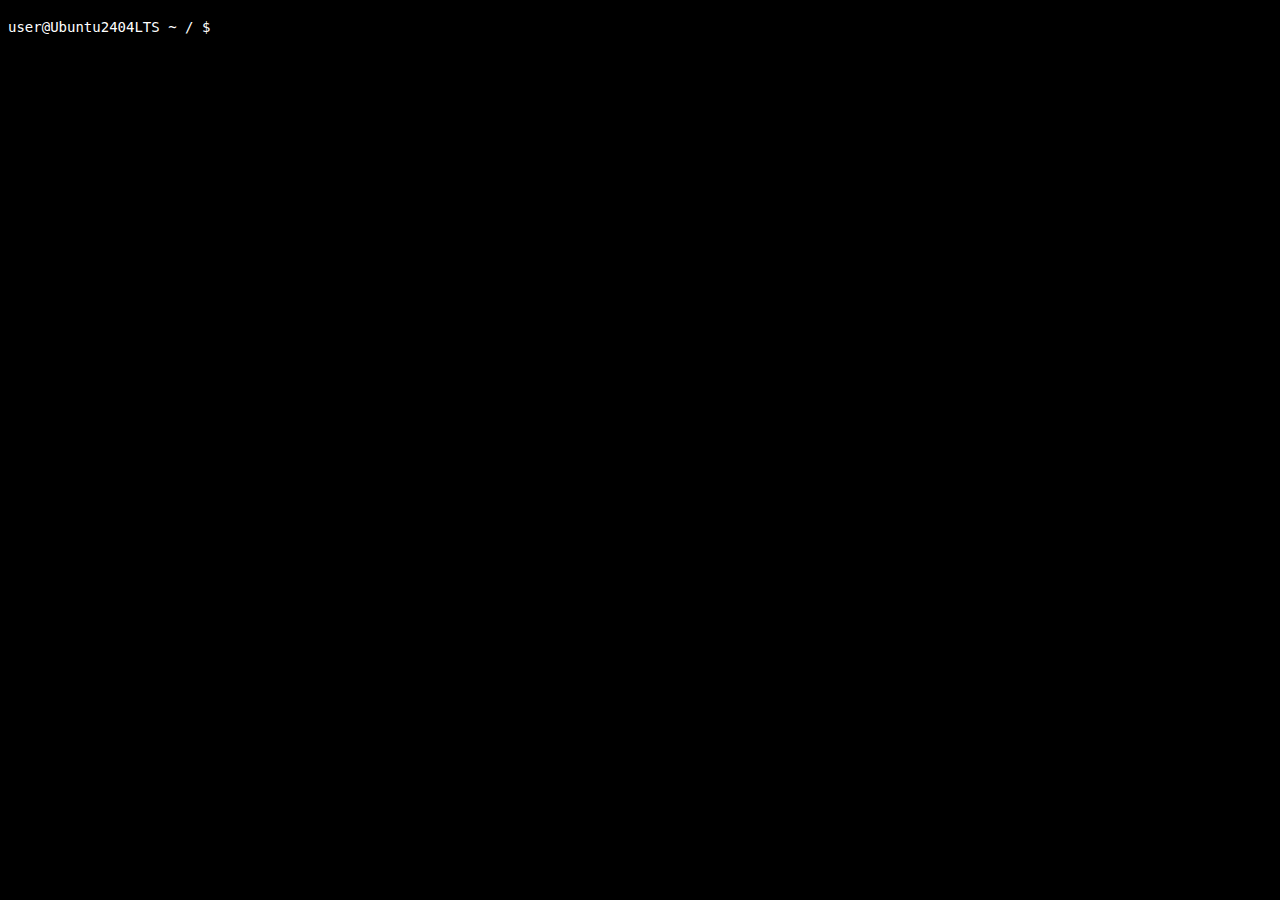
==== index.html @ 9ce607bb "renamed to index.html" ====
<!DOCTYPE html>
<html lang="en">
<head>
    <meta charset="UTF-8">
    <meta name="viewport" content="width=device-width, initial-scale=1.0">
    <title>Terminal</title>
    <link rel="stylesheet" href="/assets/css/terminal.css">
</head>
<body>
    <div id="terminal"></div>
    <div>
        <span><span id="terminal-username">user</span>@<span id="terminal-pcname">pc</span> ~ <span>/</span> $</span>
        <input type="text" id="input" autofocus>
    </div>
    <script src="script.js"></script>
    <script src="/assets/js/terminal.js"></script>
</body>
</html>
---- assets/css/terminal.css ----
:root{
    --terminal-bg: #000000;
    --terminal-color: #ffffff;
    --terminal-font-name: monospace;
    --termina-font-size: 14px;
}

body{
    background-color: var(--terminal-bg);
    color: var(--terminal-color);
    font-family: var(--terminal-font-name);
    font-size: var(--termina-font-size);
}

#input {
    width: 78%;
    background-color: transparent;
    color: var(--terminal-color);
    border: none;
    outline: none;
    font-family: var(--terminal-font-name);
    font-size: var(--termina-font-size);
    margin-top: 10px;
}
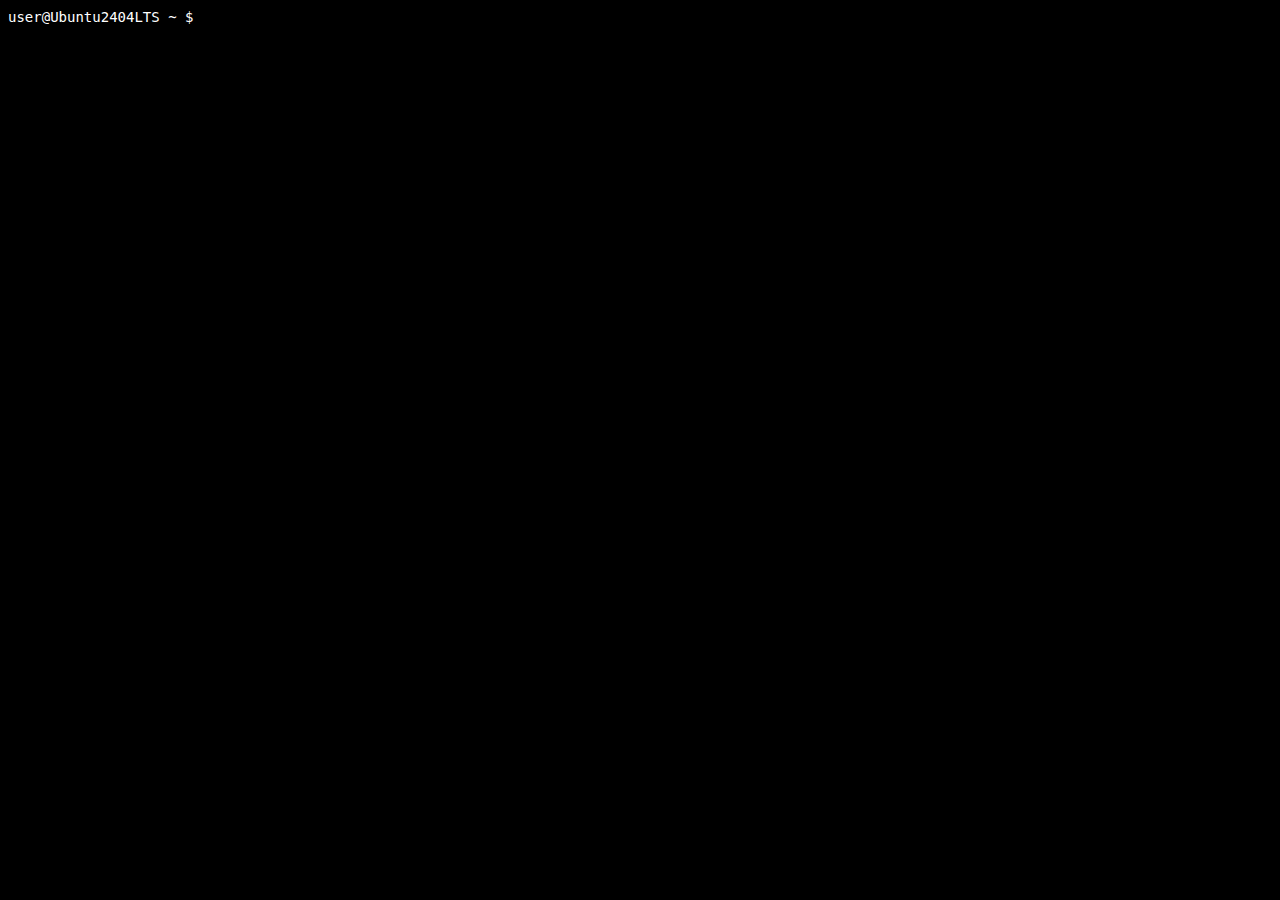
==== commit 7410b6e6: "[PATCH-2] added dir path" ====
--- a/index.html
+++ b/index.html
@@ -9,7 +9,7 @@
 <body>
     <div id="terminal"></div>
     <div>
-        <span><span id="terminal-username">user</span>@<span id="terminal-pcname">pc</span> ~ <span>/</span> $</span>
+        <span><span id="terminal-username">user</span>@<span id="terminal-pcname">pc</span> ~ <span id="terminal-directory-path"></span> $</span>
         <input type="text" id="input" autofocus>
     </div>
     <script src="script.js"></script>
--- a/assets/css/terminal.css
+++ b/assets/css/terminal.css
@@ -12,6 +12,10 @@
     font-size: var(--termina-font-size);
 }
 
+#terminal{
+    line-height: 1.4;
+}
+
 #input {
     width: 78%;
     background-color: transparent;
@@ -20,5 +24,4 @@
     outline: none;
     font-family: var(--terminal-font-name);
     font-size: var(--termina-font-size);
-    margin-top: 10px;
 }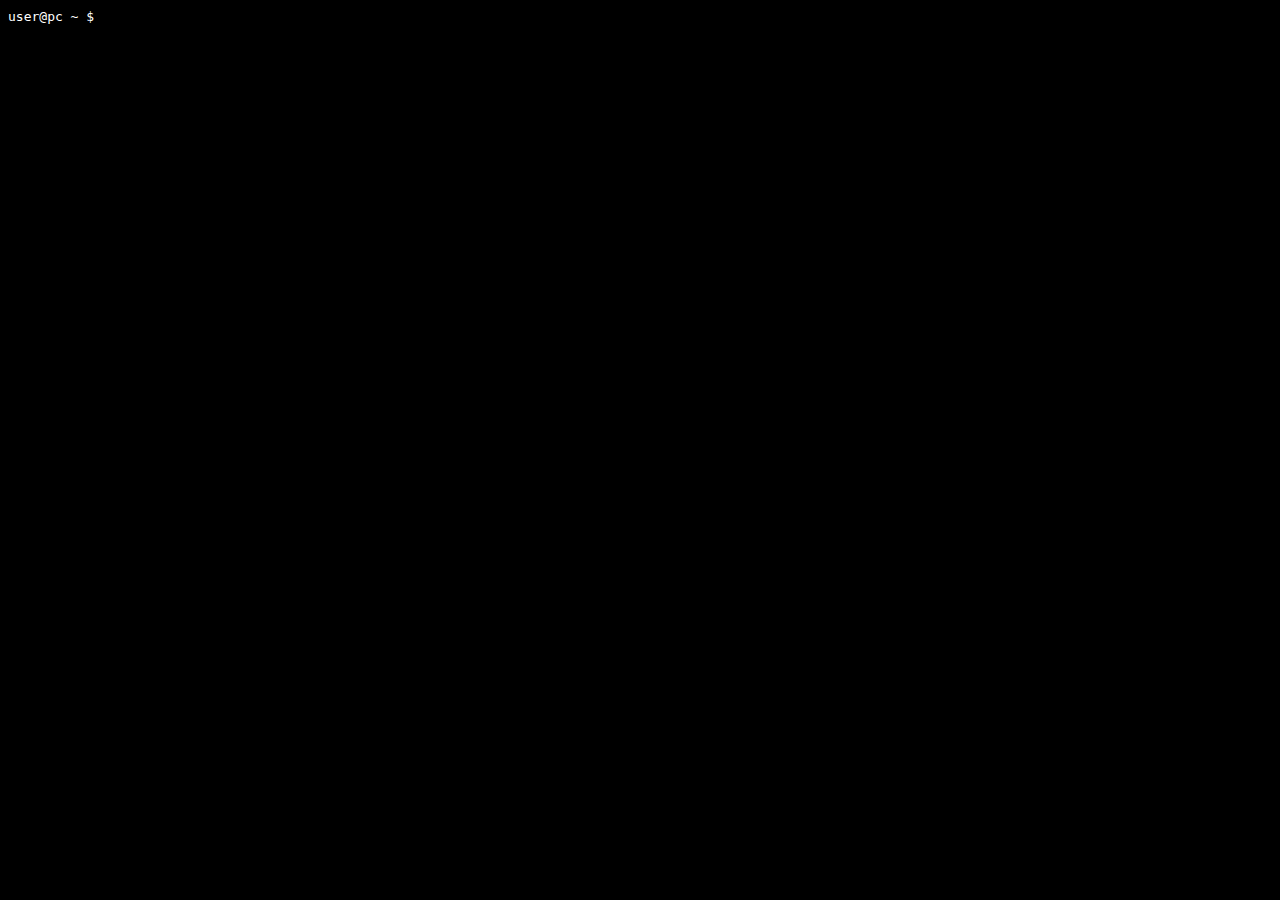
==== commit 0383b900: "[DZT-0005] added new id for user-input" ====
--- a/index.html
+++ b/index.html
@@ -1,18 +1,21 @@
 <!DOCTYPE html>
 <html lang="en">
+
 <head>
     <meta charset="UTF-8">
     <meta name="viewport" content="width=device-width, initial-scale=1.0">
     <title>Terminal</title>
     <link rel="stylesheet" href="/assets/css/terminal.css">
 </head>
+
 <body>
     <div id="terminal"></div>
-    <div>
-        <span><span id="terminal-username">user</span>@<span id="terminal-pcname">pc</span> ~ <span id="terminal-directory-path"></span> $</span>
-        <input type="text" id="input" autofocus>
+    <div id="user-input-parent-element">
+        <span><span id="terminal-username">user</span>@<span id="terminal-pcname">pc</span> ~ <span
+                id="terminal-directory-path"></span> $</span>
+        <input type="text" id="input" spellcheck="false" autocomplete="off" autofocus>
     </div>
-    <script src="script.js"></script>
     <script src="/assets/js/terminal.js"></script>
 </body>
-</html>+
+</html>
--- a/assets/css/terminal.css
+++ b/assets/css/terminal.css
@@ -2,7 +2,7 @@
     --terminal-bg: #000000;
     --terminal-color: #ffffff;
     --terminal-font-name: monospace;
-    --termina-font-size: 14px;
+    --terminal-font-size: 11pt;
 }
 
 body{
@@ -24,4 +24,4 @@
     outline: none;
     font-family: var(--terminal-font-name);
     font-size: var(--termina-font-size);
-}+}
